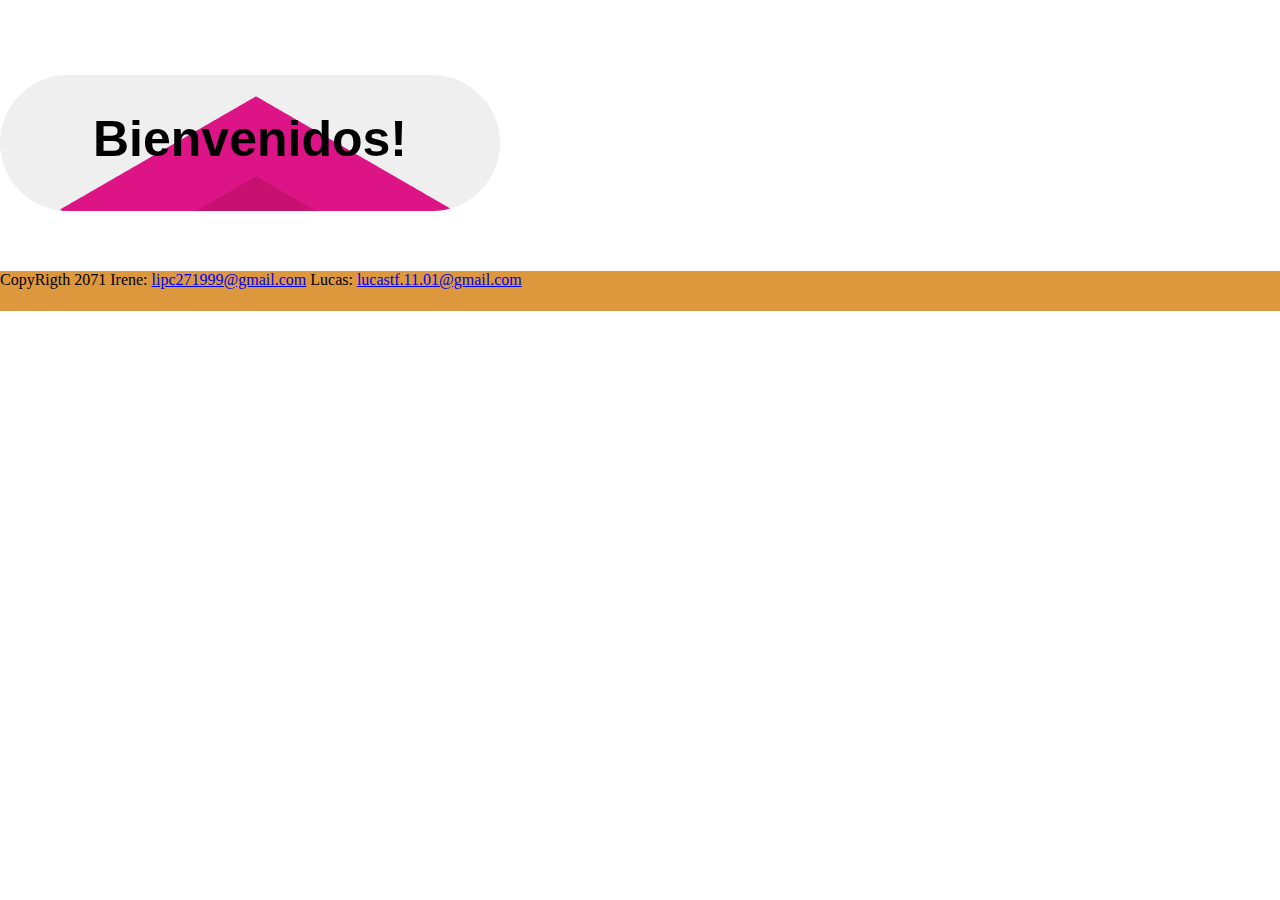
==== index.html @ f156aa5e "hola" ====
<!DOCTYPE html>

<html>

    <head>

        <meta charset="UTF-8">
        <meta http-equiv="X-UA-Compatible" content="IE=edge">
        <meta name="viewport" content="width=device-width, initial-scale=1.0">

        <style>

            @import url('https://fonts.googleapis.com/css2?family=Zen+Kurenaido&display=swap');

        </style>

        <title>

            Cat Shop

        </title>

        <link href="css/estyle.css" rel="stylesheet" type="text/css">

    </head>

    <body>

        <button id="Boton_Info_Pag" img="/scr/cuboColor.png">

            <nav>

                <h1>Bienvenidos!</h1>

            </nav>

            <p>


            </p>

    </button>

        <footer>

            <div id="footerBackGroundColor">

                <p id="CopyRight" class="footerspace">CopyRigth 2071</p>
                <p id="Creadores-Email" class="footerspace">Irene: <a href="mailto:lipc271999@gmail.com">lipc271999@gmail.com</a></p>
                <p id="Creadores-Email" class="footerspace">Lucas: <a href="mailto:lucastf.11.01@gmail.com">lucastf.11.01@gmail.com</a></p>

            </div>

        </footer>

    </body>

</html>
---- css/estyle.css ----
html{

    width: auto;
    min-height: 625px;

}

body {

    margin: 0%;
    height: auto;


}


h1 {

    font-size: 50px;

}

#Boton_Info_Pag {

    display: inline;
    background-image: url('/scr/cuboColor.png');
    width: 500px;
    margin-top: 75px;
    margin-left: auto;
    margin-right: auto;
    padding-bottom: 10px;
    border-radius: 1000px;
    border-style: hidden;
    transition: cubic-bezier(0.25, 0.46, 0.45, 0.94);

}

#Info-Parrafos {

    display: inline;
    width: 200px;
    background-color: green;

}

footer {

    margin-top: 60px;
    width: 100%;
    height: 40px;

}

#footerBackGroundColor {

    background-color: rgb(221, 152, 62);
    width: 100%;
    height: 40px;

}

footer p {

    display: inline;

}


* {

    font-family: 'Zen Kurenaido', Arial, Helvetica, ;

}
.footerspace {

}
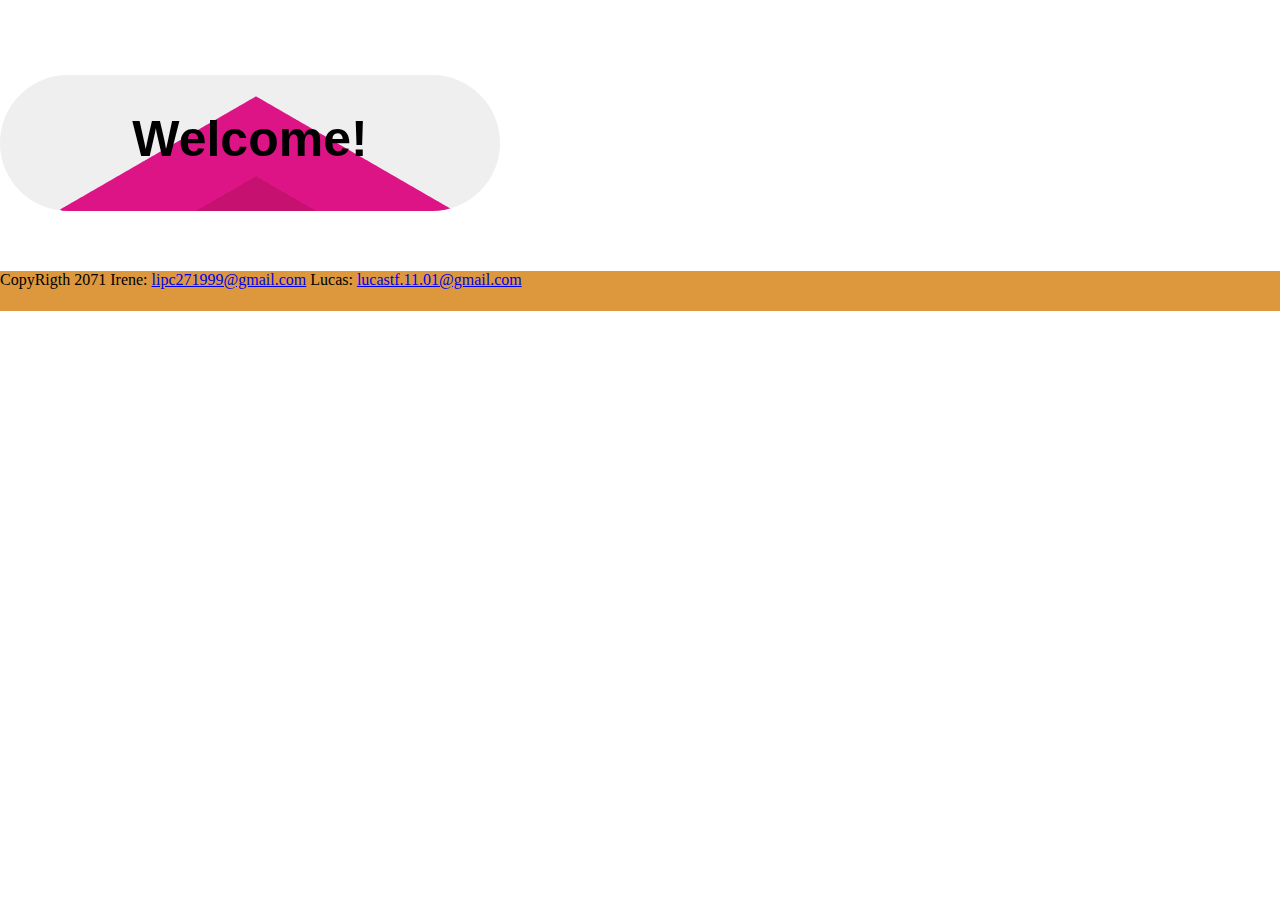
==== commit 23ceb1bb: "Practicas con titulo" ====
--- a/index.html
+++ b/index.html
@@ -30,7 +30,7 @@
 
             <nav>
 
-                <h1>Bienvenidos!</h1>
+                <h1>Welcome!</h1>
 
             </nav>
 
